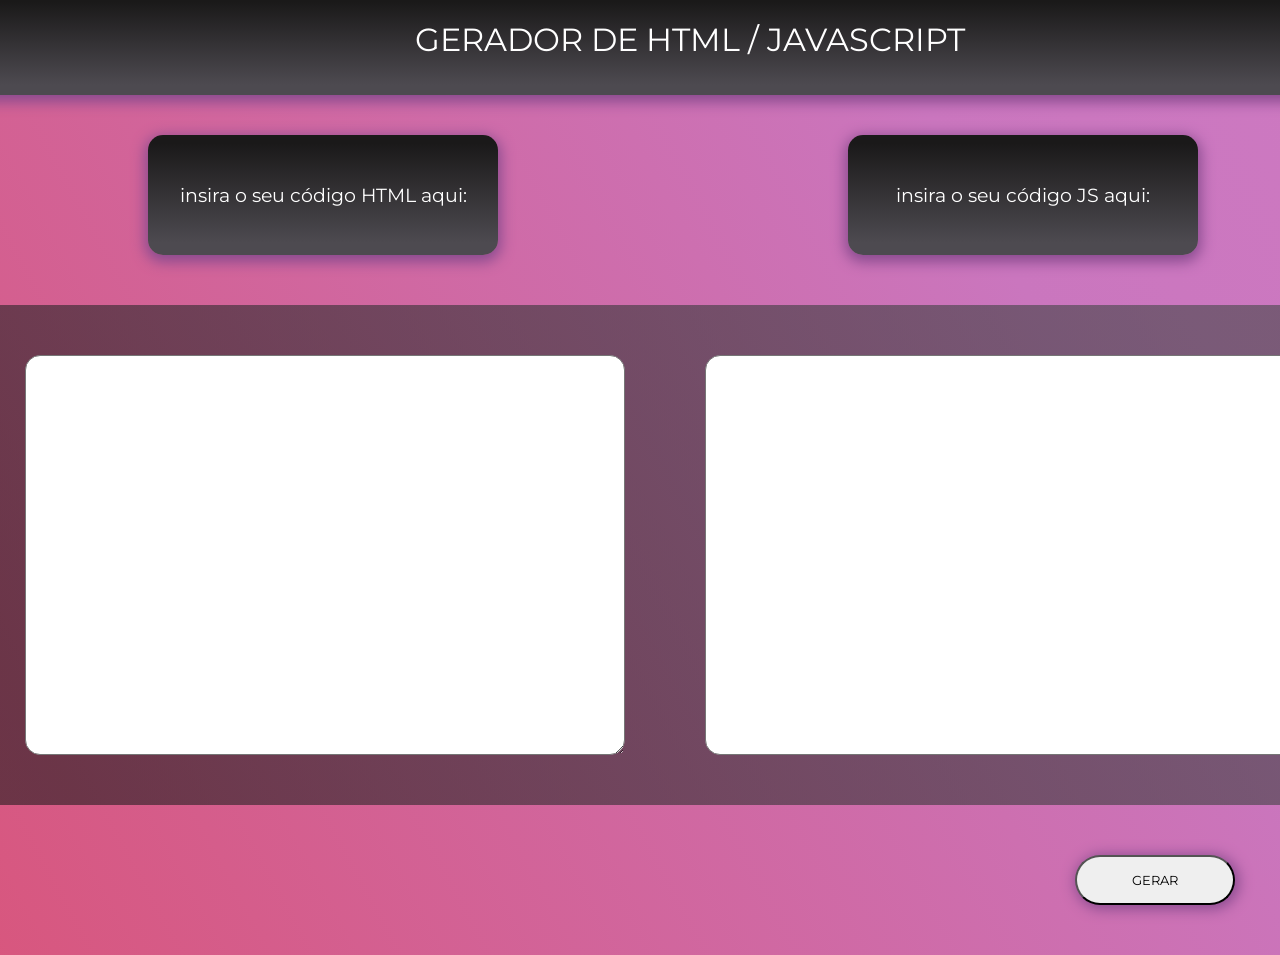
==== Index.html @ 4595eb7a "seven" ====
<!DOCTYPE html>
<html lang="pt-BR">

<head>
    <meta charset="UTF-8">
    <meta http-equiv="X-UA-Compatible" content="IE=edge">
    <meta name="viewport" content="width=device-width, initial-scale=1.0">
    <title>Principal</title>
    <link rel="stylesheet" href="CSS/style.css">
</head>

<body>
   
    <main> 
         <header>
        <h1>GERADOR DE HTML / JAVASCRIPT</h1>
        </header>
       <section id="page1">
            <div class="geral">
                <div class="ladoEsquerdo">
                    <h3>insira o seu código HTML aqui:</h3>
                    <h5></h5>
                </div>
                <div class="ladoDireito">
                    <h3>insira o seu código JS aqui:</h3>
                </div>
            </div>
           
            <div class="textG">
                <textarea name="" id="codeHtml"></textarea>
                <textarea name="" id="codeJs"></textarea>
            </div>

                <div class="botaoGerar">
                <input type="button" id="gerar" value="GERAR">
             </div>
        </section>
    <section id="page2">

    </section>
    </main>
    <script id="jsUser"></script>
    <script src="JS/projeto.js"></script>
</body>

</html>
---- CSS/style.css ----
@import url("https://fonts.googleapis.com/css2?family=Montserrat:wght@100;200;300;400;600;700;800;900&display=swap");

/* Zerando o padrão */
* {
  margin: 0;
  padding: 0;
  box-sizing: border-box;
  font-family: "Montserrat", sans-serif;
  font-weight: var(--peso);
}


body {
    font-family:'Segoe UI', Tahoma, Geneva, Verdana, sans-serif;
    display: flex;
    justify-content: center;
    align-items: center;
    min-height: 100vh;
    background:linear-gradient(241.29deg,#9656c0,#c688f0,#d37fc8,#ca76be, #d8567d, #ca456d);
    background-size: 400% 400%;
    animation: gradiente 3S ease infinite alternate;
    font-size: medium;
    color: white;
}

@keyframes gradiente{
    0%{ 
        background-position-x: 0%;
    }
    100% {
        background-position-x:100%;
    }
}

header {
    align-items: center;
    height: 100px;
    width: 100%;
    background:linear-gradient(to top, #4d4a50 10.31%, #1a1919 93.41%);
    box-shadow: 0px 4px 14px 3px #894b8f;
    margin:50px;
    margin-bottom: 40px;
    text-align: center;
    padding-top: 25px;
    border-radius: 15px;
    

}

main {
    position:absolute;
    top:50%;
    left: 50%;
    transform: translate(-50%,-50%);
}

.geral {
    height: 120px;
    display: flex;
    justify-content: center;
    gap: 300px;
 
   
}

.ladoEsquerdo {
    display: flex;
    justify-content: center;
    align-items: center;
    text-align: center;
    padding: 20px;
    width: 350px;
    background:linear-gradient(to top, #4d4a50 10.31%, #1a1919 93.41%);
    box-shadow: 0px 4px 14px 3px #894b8f;
    margin-left: 66px;
    border-radius: 15px;
}

.ladoDireito {
    display: flex;
    justify-content: center;
    align-items: center;
    text-align: center;
    padding: 20px;
    width: 350px;
    background:linear-gradient(to top, #4d4a50 10.31%, #1a1919 93.41%);
    box-shadow: 0px 4px 14px 3px #894b8f;
    margin-left: 50px;
    border-radius: 15px;
}

.textG {
    display: flex;
    justify-content: center;
    align-items: center;
    text-align: center;
    height: 500px;
    width: 1380px;  
    gap: 80px;
    margin: 50px;
    margin-left: 100px;
    background:linear-gradient(241.29deg, #4d4a50a4 10.31%, #1a191991 93.41%);
    border-radius: 15px;
    box-shadow: 1px 2px 3pxrgba(0.5, 0.5, 0.5, 0.5);
}

textarea {
    display: inline-block;
    width: 600px;
    height: 400px;
    border-radius: 15px;
}

/*
.botaoGerar{
    display: flex;
    justify-content: center;
    align-items: center;
    text-align: center;
    margin-left: 1200px;
    height: 50px;
    width: 160px;
    margin-bottom: 50px;
    background: linear-gradient(#013C67, #9198e5);
    box-shadow: 0px 0px 14px 3px #3836A8;
    border-radius: 3%;
}
*/
#gerar {
    display: flex;
    justify-content: center;
    text-align: center;
    margin-left: 1200px;
    height: 50px;
    width: 160px;
    margin-bottom: 50px;
    box-shadow:2px 2px 14px 2px #894b8f;
    border-radius: 25px;
    transition:0.3s;
    
}

#gerar:hover {
    box-shadow:2px 2px 14px 2px #ffffff ;
    transition:0.3s;
    
}
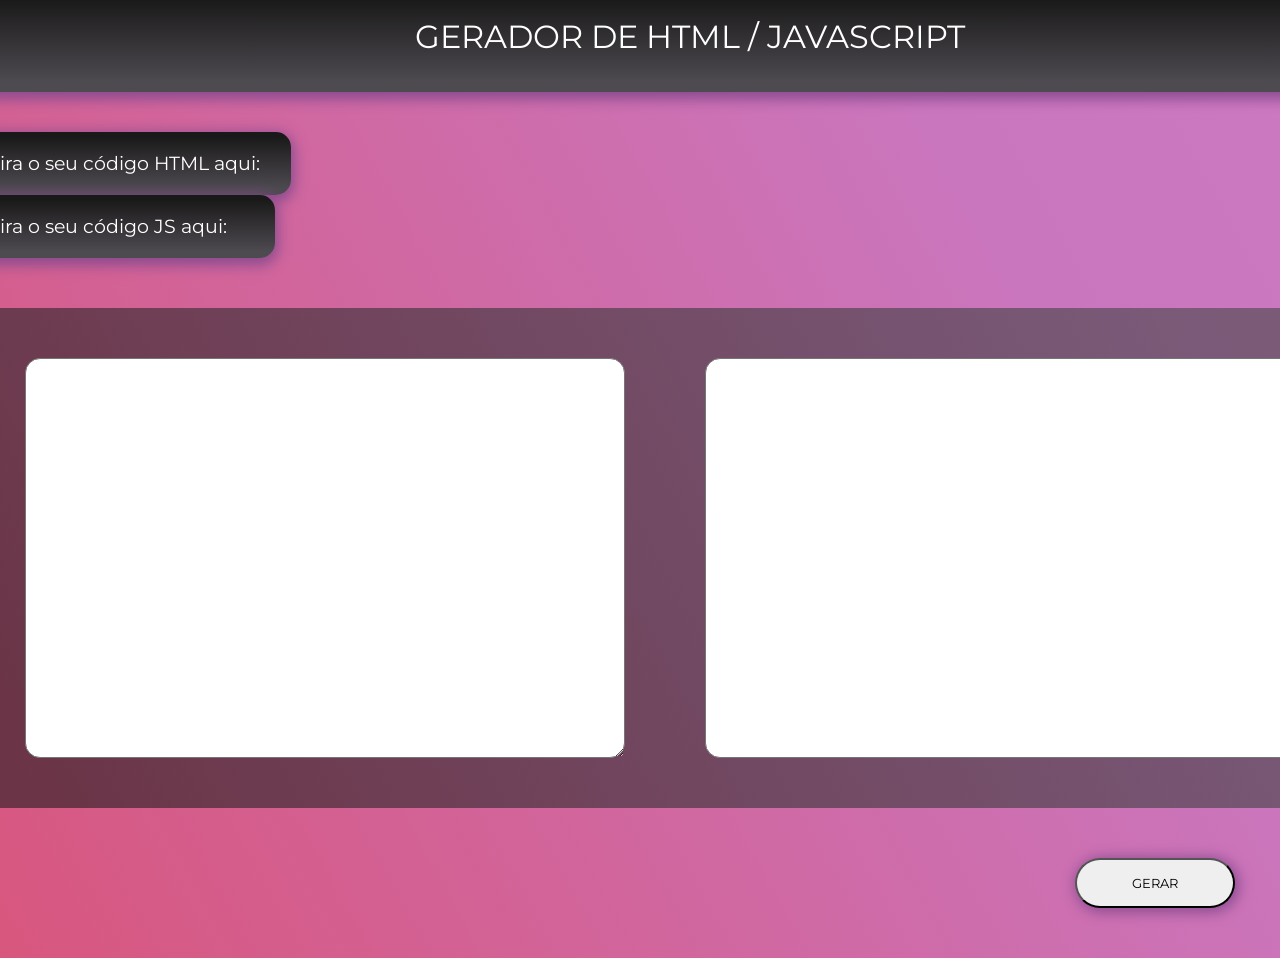
==== commit a46d78a8: "Merge branch 'main' of https://github.com/Leticiamatos22/projetoSite" ====
--- a/Index.html
+++ b/Index.html
@@ -10,36 +10,29 @@
 </head>
 
 <body>
-   
-    <main> 
-         <header>
-        <h1>GERADOR DE HTML / JAVASCRIPT</h1>
+    <main>
+        <header>
+            <h1>GERADOR DE HTML / JAVASCRIPT</h1>
         </header>
-       <section id="page1">
-            <div class="geral">
-                <div class="ladoEsquerdo">
-                    <h3>insira o seu código HTML aqui:</h3>
-                    <h5></h5>
-                </div>
-                <div class="ladoDireito">
-                    <h3>insira o seu código JS aqui:</h3>
-                </div>
+
+        <div class="titlesG">
+            <div class="ladoEsquerdo">
+                <h3>insira o seu código HTML aqui:</h3>
+                <h5></h5>
             </div>
-           
-            <div class="textG">
-                <textarea name="" id="codeHtml"></textarea>
-                <textarea name="" id="codeJs"></textarea>
+            <div class="ladoDireito">
+                <h3>insira o seu código JS aqui:</h3>
             </div>
+        </div>
+        <div class="textG">
+            <textarea name="" id="espacoHtml"></textarea>
+            <textarea name="" id="espacoJs"></textarea>
+        </div>
 
-                <div class="botaoGerar">
-                <input type="button" id="gerar" value="GERAR">
-             </div>
-        </section>
-    <section id="page2">
-
-    </section>
+        <div class="botaoGerar">
+            <input type="button" id="gerar" value="GERAR">
+        </div>
     </main>
-    <script id="jsUser"></script>
     <script src="JS/projeto.js"></script>
 </body>
 
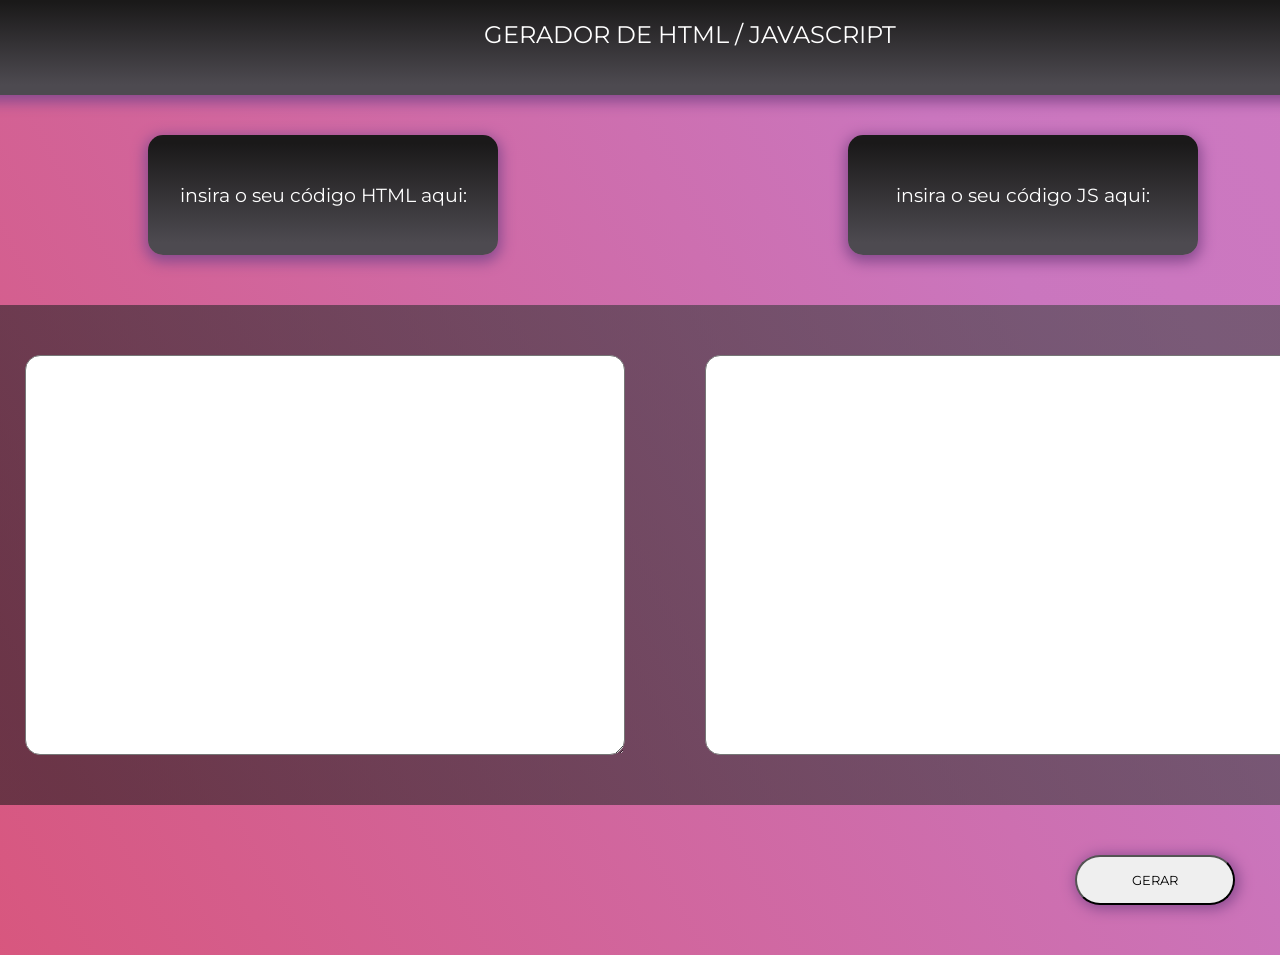
==== commit 4e679745: "atualizado" ====
--- a/Index.html
+++ b/Index.html
@@ -10,30 +10,39 @@
 </head>
 
 <body>
-    <main>
-        <header>
-            <h1>GERADOR DE HTML / JAVASCRIPT</h1>
+   
+    <main>  
+        <section id="page1">
+         <header>
+        <h1>GERADOR DE HTML / JAVASCRIPT</h1>
         </header>
+      
+            <div class="geral">
+                <div class="ladoEsquerdo">
+                    <h3>insira o seu código HTML aqui:</h3>
+                    <h5></h5>
+                </div>
+                <div class="ladoDireito">
+                    <h3>insira o seu código JS aqui:</h3>
+                </div>
+            </div>
+           
+            <div class="textG">
+                <textarea name="" id="codeHtml"></textarea>
+                <textarea name="" id="codeJs"></textarea>
+            </div>
 
-        <div class="titlesG">
-            <div class="ladoEsquerdo">
-                <h3>insira o seu código HTML aqui:</h3>
-                <h5></h5>
-            </div>
-            <div class="ladoDireito">
-                <h3>insira o seu código JS aqui:</h3>
-            </div>
-        </div>
-        <div class="textG">
-            <textarea name="" id="espacoHtml"></textarea>
-            <textarea name="" id="espacoJs"></textarea>
-        </div>
+                <div class="botaoGerar">
+                <input type="button" id="gerar" value="GERAR">
+             </div>
+        </section>
+    <section id="page2">
 
-        <div class="botaoGerar">
-            <input type="button" id="gerar" value="GERAR">
-        </div>
+    </section>
     </main>
+    <script id="jsUser"></script>
     <script src="JS/projeto.js"></script>
 </body>
 
-</html>+</html>
+
--- a/CSS/style.css
+++ b/CSS/style.css
@@ -144,4 +144,13 @@
     box-shadow:2px 2px 14px 2px #ffffff ;
     transition:0.3s;
     
+}
+
+.titlesG{
+    display: flex;
+    flex-direction: row;
+    align-items: center;
+    justify-content: center;
+    gap:300px;
+
 }
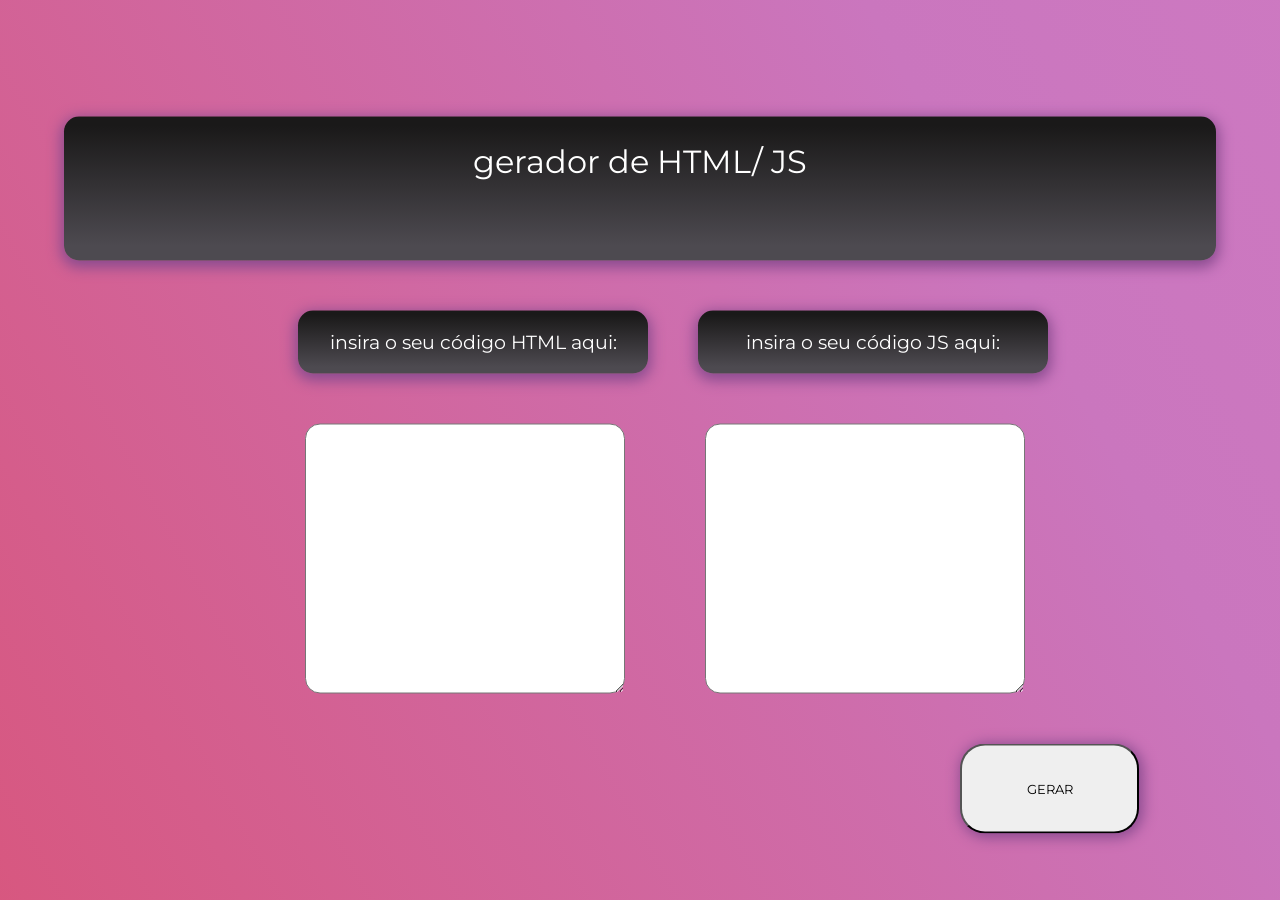
==== commit 34713e35: "css" ====
--- a/Index.html
+++ b/Index.html
@@ -10,39 +10,30 @@
 </head>
 
 <body>
-   
-    <main>  
-        <section id="page1">
-         <header>
-        <h1>GERADOR DE HTML / JAVASCRIPT</h1>
+    <main>
+        <header>
+            <h1>gerador de HTML/ JS</h1>
         </header>
-      
-            <div class="geral">
-                <div class="ladoEsquerdo">
-                    <h3>insira o seu código HTML aqui:</h3>
-                    <h5></h5>
-                </div>
-                <div class="ladoDireito">
-                    <h3>insira o seu código JS aqui:</h3>
-                </div>
+
+        <div class="titlesG">
+            <div class="ladoEsquerdo">
+                <h3>insira o seu código HTML aqui:</h3>
+                <h5></h5>
             </div>
-           
-            <div class="textG">
-                <textarea name="" id="codeHtml"></textarea>
-                <textarea name="" id="codeJs"></textarea>
+            <div class="ladoDireito">
+                <h3>insira o seu código JS aqui:</h3>
             </div>
+        </div>
+        <div class="textG">
+            <textarea cols="40" rows="12" id="espacoHtml"></textarea>
+            <textarea cols="40" rows="12" id="espacoJs"></textarea>
+        </div>
 
-                <div class="botaoGerar">
-                <input type="button" id="gerar" value="GERAR">
-             </div>
-        </section>
-    <section id="page2">
-
-    </section>
+        <div class="botaoGerar">
+            <input type="button" id="gerar" value="GERAR">
+        </div>
     </main>
-    <script id="jsUser"></script>
     <script src="JS/projeto.js"></script>
 </body>
 
-</html>
-
+</html>
--- a/CSS/style.css
+++ b/CSS/style.css
@@ -1,4 +1,5 @@
 @import url("https://fonts.googleapis.com/css2?family=Montserrat:wght@100;200;300;400;600;700;800;900&display=swap");
+
 
 /* Zerando o padrão */
 * {
@@ -7,6 +8,7 @@
   box-sizing: border-box;
   font-family: "Montserrat", sans-serif;
   font-weight: var(--peso);
+ 
 }
 
 
@@ -21,6 +23,7 @@
     animation: gradiente 3S ease infinite alternate;
     font-size: medium;
     color: white;
+    min-height: 100vh;
 }
 
 @keyframes gradiente{
@@ -34,15 +37,15 @@
 
 header {
     align-items: center;
-    height: 100px;
-    width: 100%;
+    height: 16vh;
+    width: 90vw;
     background:linear-gradient(to top, #4d4a50 10.31%, #1a1919 93.41%);
     box-shadow: 0px 4px 14px 3px #894b8f;
-    margin:50px;
-    margin-bottom: 40px;
     text-align: center;
-    padding-top: 25px;
+    padding: 25px;
     border-radius: 15px;
+    margin-bottom:50px;
+    margin-top:100px;
     
 
 }
@@ -52,6 +55,8 @@
     top:50%;
     left: 50%;
     transform: translate(-50%,-50%);
+    max-width: fit-content;
+    max-height: max-content;
 }
 
 .geral {
@@ -93,21 +98,18 @@
     display: flex;
     justify-content: center;
     align-items: center;
-    text-align: center;
-    height: 500px;
-    width: 1380px;  
+    text-align: center;  
     gap: 80px;
     margin: 50px;
     margin-left: 100px;
-    background:linear-gradient(241.29deg, #4d4a50a4 10.31%, #1a191991 93.41%);
     border-radius: 15px;
     box-shadow: 1px 2px 3pxrgba(0.5, 0.5, 0.5, 0.5);
 }
 
 textarea {
     display: inline-block;
-    width: 600px;
-    height: 400px;
+    width: 25vw;
+    height: 30vh;
     border-radius: 15px;
 }
 
@@ -130,9 +132,9 @@
     display: flex;
     justify-content: center;
     text-align: center;
-    margin-left: 1200px;
-    height: 50px;
-    width: 160px;
+    margin-left: 70vw;
+    height: 10vh;
+    width: 14vw;
     margin-bottom: 50px;
     box-shadow:2px 2px 14px 2px #894b8f;
     border-radius: 25px;
@@ -151,6 +153,7 @@
     flex-direction: row;
     align-items: center;
     justify-content: center;
-    gap:300px;
+    
+    
 
 }
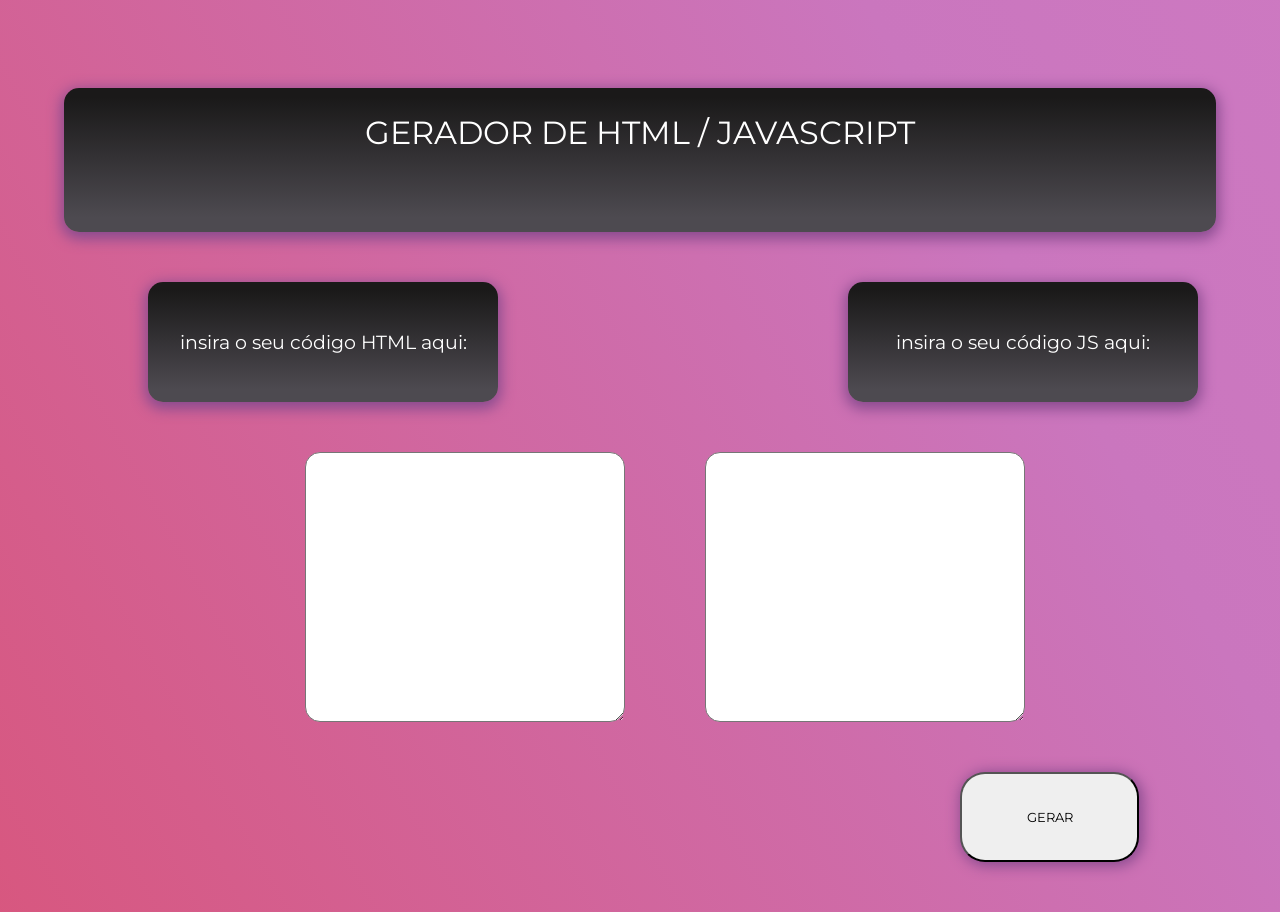
==== commit bd3802bc: "ultimo" ====
--- a/Index.html
+++ b/Index.html
@@ -10,30 +10,38 @@
 </head>
 
 <body>
-    <main>
-        <header>
-            <h1>gerador de HTML/ JS</h1>
+   
+    <main> 
+         <header>
+        <h1>GERADOR DE HTML / JAVASCRIPT</h1>
         </header>
+       <section id="page1">
+            <div class="geral">
+                <div class="ladoEsquerdo">
+                    <h3>insira o seu código HTML aqui:</h3>
+                    <h5></h5>
+                </div>
+                <div class="ladoDireito">
+                    <h3>insira o seu código JS aqui:</h3>
+                </div>
+            </div>
+           
+            <div class="textG">
+                <textarea name="" id="codeHtml"></textarea>
+                <textarea name="" id="codeJs"></textarea>
+            </div>
 
-        <div class="titlesG">
-            <div class="ladoEsquerdo">
-                <h3>insira o seu código HTML aqui:</h3>
-                <h5></h5>
-            </div>
-            <div class="ladoDireito">
-                <h3>insira o seu código JS aqui:</h3>
-            </div>
-        </div>
-        <div class="textG">
-            <textarea cols="40" rows="12" id="espacoHtml"></textarea>
-            <textarea cols="40" rows="12" id="espacoJs"></textarea>
-        </div>
+                <div class="botaoGerar">
+                <input type="button" id="gerar" value="GERAR">
+             </div>
+        </section>
+    <section id="page2">
 
-        <div class="botaoGerar">
-            <input type="button" id="gerar" value="GERAR">
-        </div>
+    </section>
     </main>
+    <script id="jsUser"></script>
     <script src="JS/projeto.js"></script>
 </body>
 
-</html>+</html>
+
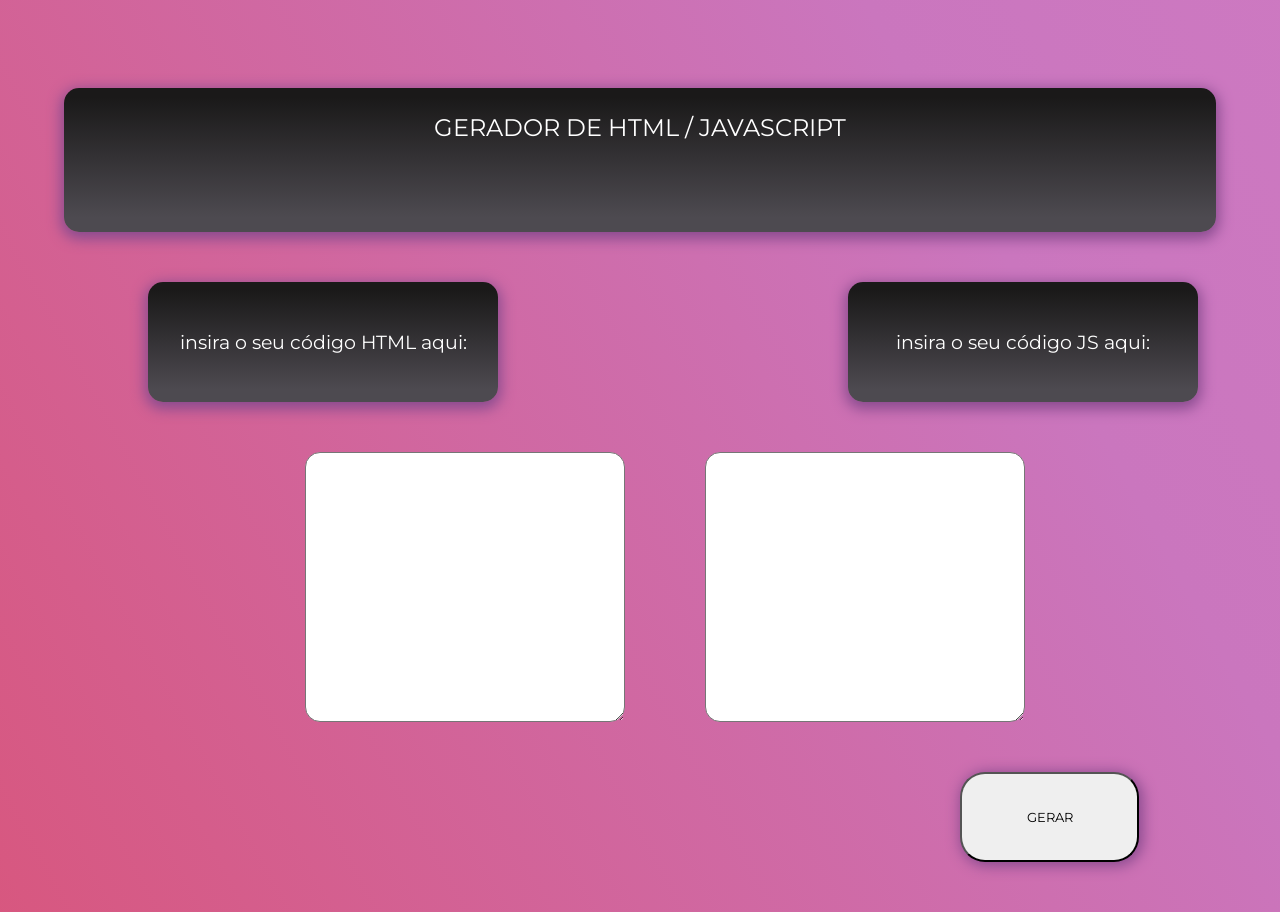
==== commit debe8739: "ultima versão" ====
--- a/Index.html
+++ b/Index.html
@@ -6,16 +6,17 @@
     <meta http-equiv="X-UA-Compatible" content="IE=edge">
     <meta name="viewport" content="width=device-width, initial-scale=1.0">
     <title>Principal</title>
-    <link rel="stylesheet" href="CSS/style.css">
+    <link id="link"rel="stylesheet" href="CSS/style.css">
+
 </head>
-
 <body>
    
     <main> 
+        <section id="page1">
          <header>
         <h1>GERADOR DE HTML / JAVASCRIPT</h1>
         </header>
-       <section id="page1">
+       
             <div class="geral">
                 <div class="ladoEsquerdo">
                     <h3>insira o seu código HTML aqui:</h3>
@@ -30,14 +31,11 @@
                 <textarea name="" id="codeHtml"></textarea>
                 <textarea name="" id="codeJs"></textarea>
             </div>
-
                 <div class="botaoGerar">
                 <input type="button" id="gerar" value="GERAR">
              </div>
         </section>
-    <section id="page2">
-
-    </section>
+    <section id="page2"></section>
     </main>
     <script id="jsUser"></script>
     <script src="JS/projeto.js"></script>
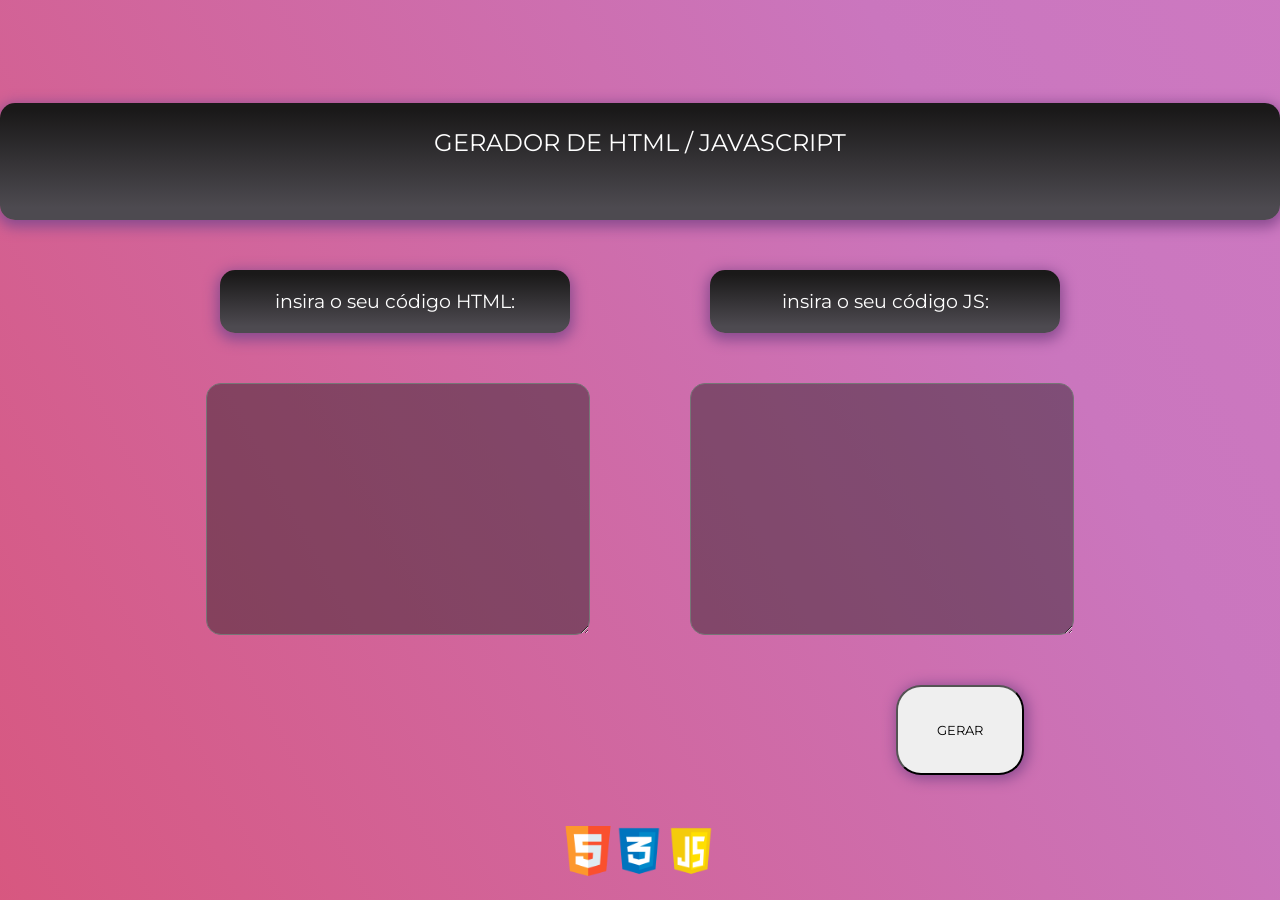
==== commit 0211801d: "imagens e css arrumado" ====
--- a/Index.html
+++ b/Index.html
@@ -19,11 +19,11 @@
        
             <div class="geral">
                 <div class="ladoEsquerdo">
-                    <h3>insira o seu código HTML aqui:</h3>
+                    <h3>insira o seu código HTML:</h3>
                     <h5></h5>
                 </div>
                 <div class="ladoDireito">
-                    <h3>insira o seu código JS aqui:</h3>
+                    <h3>insira o seu código JS:</h3>
                 </div>
             </div>
            
@@ -33,12 +33,25 @@
             </div>
                 <div class="botaoGerar">
                 <input type="button" id="gerar" value="GERAR">
+            
              </div>
+
+             <div class="imagens">
+                <img src="./IMAGE/logoHTML.png"width="50px" height="50px">
+                <img src="./IMAGE/logocss.png" width="52px" height="52px">
+                <img src="./IMAGE/logojs.png"width="52px" height="52px">
+            </div>
+
+            
+
         </section>
     <section id="page2"></section>
     </main>
     <script id="jsUser"></script>
     <script src="JS/projeto.js"></script>
+
+    
+
 </body>
 
 </html>
--- a/CSS/style.css
+++ b/CSS/style.css
@@ -1,5 +1,4 @@
 @import url("https://fonts.googleapis.com/css2?family=Montserrat:wght@100;200;300;400;600;700;800;900&display=swap");
-
 
 /* Zerando o padrão */
 * {
@@ -10,6 +9,8 @@
   font-weight: var(--peso);
  
 }
+
+
 
 
 body {
@@ -26,8 +27,9 @@
     min-height: 100vh;
 }
 
+
 @keyframes gradiente{
-    0%{ 
+    0%{
         background-position-x: 0%;
     }
     100% {
@@ -35,20 +37,22 @@
     }
 }
 
+
 header {
     align-items: center;
-    height: 16vh;
-    width: 90vw;
+    height: 13vh;
+    width: 100vw;
     background:linear-gradient(to top, #4d4a50 10.31%, #1a1919 93.41%);
     box-shadow: 0px 4px 14px 3px #894b8f;
     text-align: center;
     padding: 25px;
     border-radius: 15px;
-    margin-bottom:50px;
-    margin-top:100px;
-    
+    margin-bottom:50px; 
+    margin-top:80px;  
+
 
 }
+
 
 main {
     position:absolute;
@@ -59,14 +63,16 @@
     max-height: max-content;
 }
 
+
 .geral {
-    height: 120px;
+    height:20hv;
     display: flex;
     justify-content: center;
-    gap: 300px;
+    gap: 140px;
  
    
 }
+
 
 .ladoEsquerdo {
     display: flex;
@@ -77,9 +83,9 @@
     width: 350px;
     background:linear-gradient(to top, #4d4a50 10.31%, #1a1919 93.41%);
     box-shadow: 0px 4px 14px 3px #894b8f;
-    margin-left: 66px;
     border-radius: 15px;
 }
+
 
 .ladoDireito {
     display: flex;
@@ -90,28 +96,30 @@
     width: 350px;
     background:linear-gradient(to top, #4d4a50 10.31%, #1a1919 93.41%);
     box-shadow: 0px 4px 14px 3px #894b8f;
-    margin-left: 50px;
     border-radius: 15px;
 }
+
 
 .textG {
     display: flex;
     justify-content: center;
     align-items: center;
     text-align: center;  
-    gap: 80px;
-    margin: 50px;
-    margin-left: 100px;
+    gap: 100px;
+    margin:50px;
     border-radius: 15px;
     box-shadow: 1px 2px 3pxrgba(0.5, 0.5, 0.5, 0.5);
 }
 
+
 textarea {
     display: inline-block;
-    width: 25vw;
-    height: 30vh;
+    width: 30vw;
+    height: 28vh;
     border-radius: 15px;
+    background-color: #1a19196d;
 }
+
 
 /*
 .botaoGerar{
@@ -134,26 +142,36 @@
     text-align: center;
     margin-left: 70vw;
     height: 10vh;
-    width: 14vw;
+    width: 10vw;
     margin-bottom: 50px;
     box-shadow:2px 2px 14px 2px #894b8f;
     border-radius: 25px;
     transition:0.3s;
-    
+   
 }
+
 
 #gerar:hover {
     box-shadow:2px 2px 14px 2px #ffffff ;
     transition:0.3s;
-    
+   
 }
+
 
 .titlesG{
     display: flex;
     flex-direction: row;
     align-items: center;
     justify-content: center;
+    margin:10px;
+
+}
+
+.imagens{
+    display: flex;
+    width:100vw;
+    justify-content:center;
+    align-items: center;
     
     
-
 }
